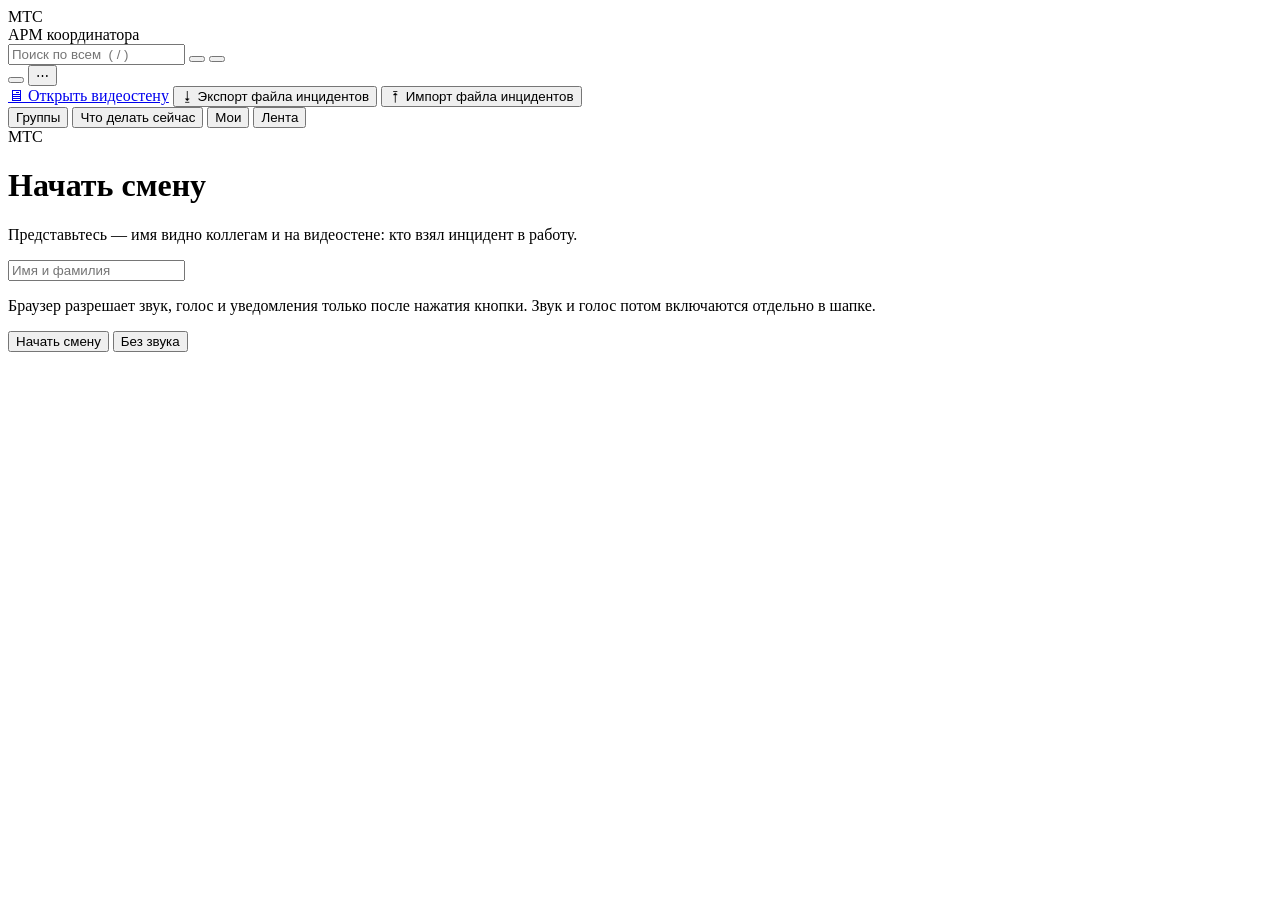
==== frontend/index.html @ fb66aca3 "Экраны АРМ по п. 6: панель поверх колонок, вкладки, ИИ с «почему?», история Панель инцидента выезжае" ====
<!doctype html>
<html lang="ru">
<head>
  <meta charset="utf-8">
  <meta name="viewport" content="width=device-width, initial-scale=1">
  <title>АРМ координатора МИ · МТС</title>
  <link rel="icon" id="favicon" href="data:,">
  <link rel="stylesheet" href="/styles.css">
</head>
<body class="arm">
  <header class="topbar" id="topbar">
    <div class="brand">
      <div class="brand-mark">МТС</div>
      <div class="brand-title">АРМ координатора</div>
    </div>
    <nav class="counters" id="counters"></nav>
    <div class="topbar-right">
      <input id="search" class="search" type="search" placeholder="Поиск по всем  ( / )" autocomplete="off" title="Номер, продукт, команда, сотрудник, координатор, текст — по всем инцидентам">
      <button class="icon-btn" id="sound-btn"></button>
      <button class="icon-btn" id="voice-btn"></button>
      <div class="clock" id="clock"></div>
      <div class="status" id="status"></div>
      <div class="menu-wrap">
        <button class="icon-btn" id="me" title="Сменить имя"></button>
        <button class="icon-btn" id="menu-btn" title="Ещё">⋯</button>
        <div class="popover menu-pop hidden" id="menu-pop">
          <a href="/wall" target="_blank">🖥 Открыть видеостену</a>
          <button id="export-btn">⭳ Экспорт файла инцидентов</button>
          <button id="import-btn">⭱ Импорт файла инцидентов</button>
          <input type="file" id="import-input" accept=".json,application/json" hidden>
        </div>
      </div>
    </div>
  </header>

  <div id="filebar" class="filebar hidden"></div>
  <section id="alerts" class="alerts"></section>

  <section class="toolbar">
    <div class="tabs">
      <button class="tab active" data-view="board">Группы</button>
      <button class="tab" data-view="queue">Что делать сейчас <b id="queue-count"></b></button>
      <button class="tab" data-view="mine">Мои <b id="mine-count" class="soft"></b></button>
      <button class="tab" data-view="feed">Лента <b id="feed-count"></b></button>
    </div>
    <div class="filters" id="filters"></div>
  </section>

  <div class="workspace" id="workspace">
    <main class="board" id="board"></main>
    <section class="queue hidden" id="queue"></section>
    <section class="queue hidden" id="mine"></section>
    <section class="feedview hidden" id="feedview"></section>
    <section class="results hidden" id="results"></section>
    <aside class="panel hidden" id="drawer"></aside>
  </div>

  <div class="modal hidden" id="modal"></div>
  <div class="toasts" id="toasts"></div>

  <div class="overlay" id="start-overlay">
    <div class="start-card">
      <div class="brand-mark big">МТС</div>
      <h1>Начать смену</h1>
      <p>Представьтесь — имя видно коллегам и на видеостене: кто взял инцидент в работу.</p>
      <input id="me-input" class="name-input" placeholder="Имя и фамилия" autocomplete="name">
      <p class="small">Браузер разрешает звук, голос и уведомления только после нажатия кнопки. Звук и голос потом включаются отдельно в шапке.</p>
      <button class="btn btn-primary big" id="start-btn">Начать смену</button>
      <button class="btn btn-ghost" id="start-silent">Без звука</button>
    </div>
  </div>

  <script type="module" src="/js/main.js"></script>
</body>
</html>
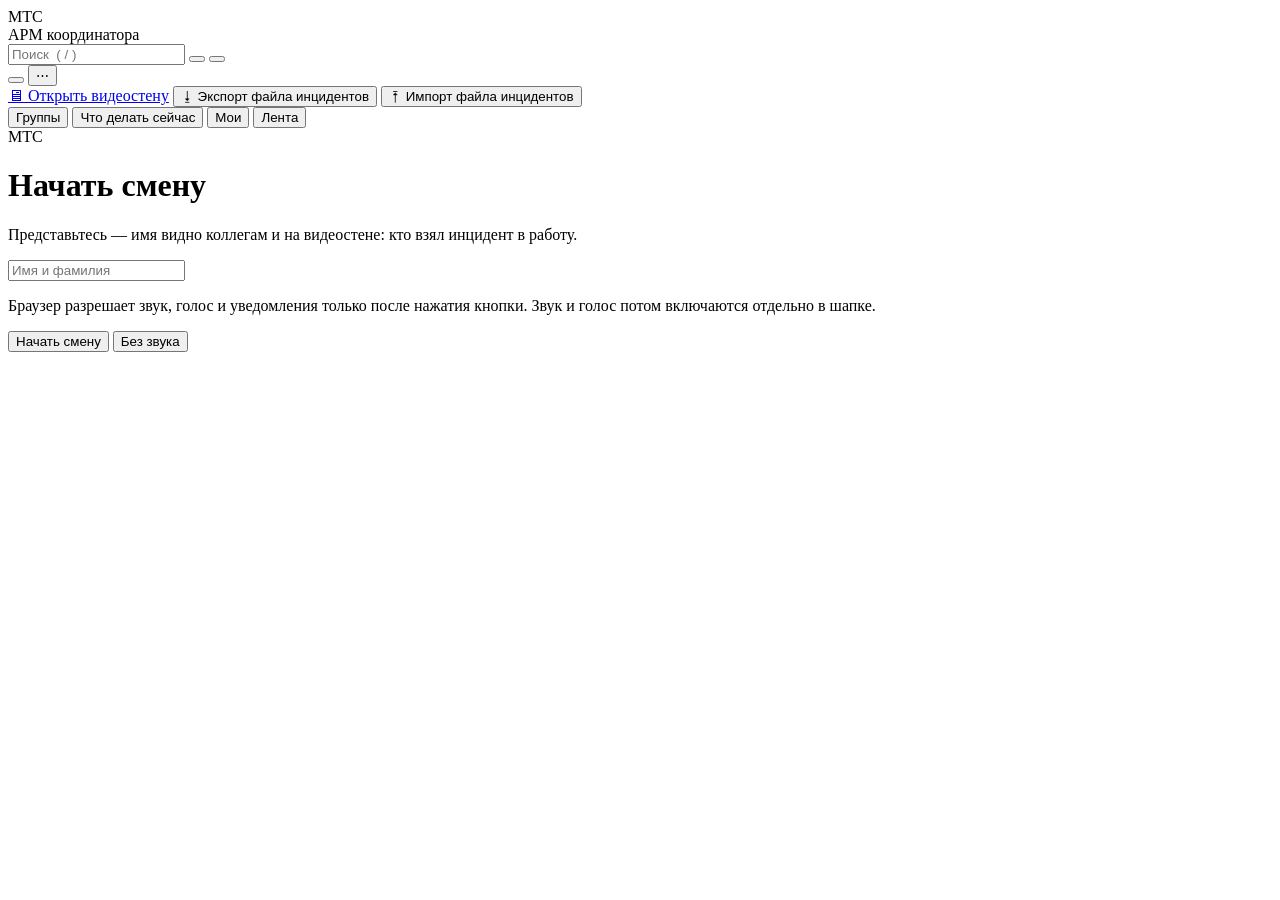
==== commit 38452d92: "АРМ: короткая подсказка в поиске — влезает в 1366 px Проверено на демо-файле 5 000: стена 1920×1080 " ====
--- a/frontend/index.html
+++ b/frontend/index.html
@@ -15,7 +15,7 @@
     </div>
     <nav class="counters" id="counters"></nav>
     <div class="topbar-right">
-      <input id="search" class="search" type="search" placeholder="Поиск по всем  ( / )" autocomplete="off" title="Номер, продукт, команда, сотрудник, координатор, текст — по всем инцидентам">
+      <input id="search" class="search" type="search" placeholder="Поиск  ( / )" autocomplete="off" title="Номер, продукт, команда, сотрудник, координатор, текст — по всем инцидентам">
       <button class="icon-btn" id="sound-btn"></button>
       <button class="icon-btn" id="voice-btn"></button>
       <div class="clock" id="clock"></div>
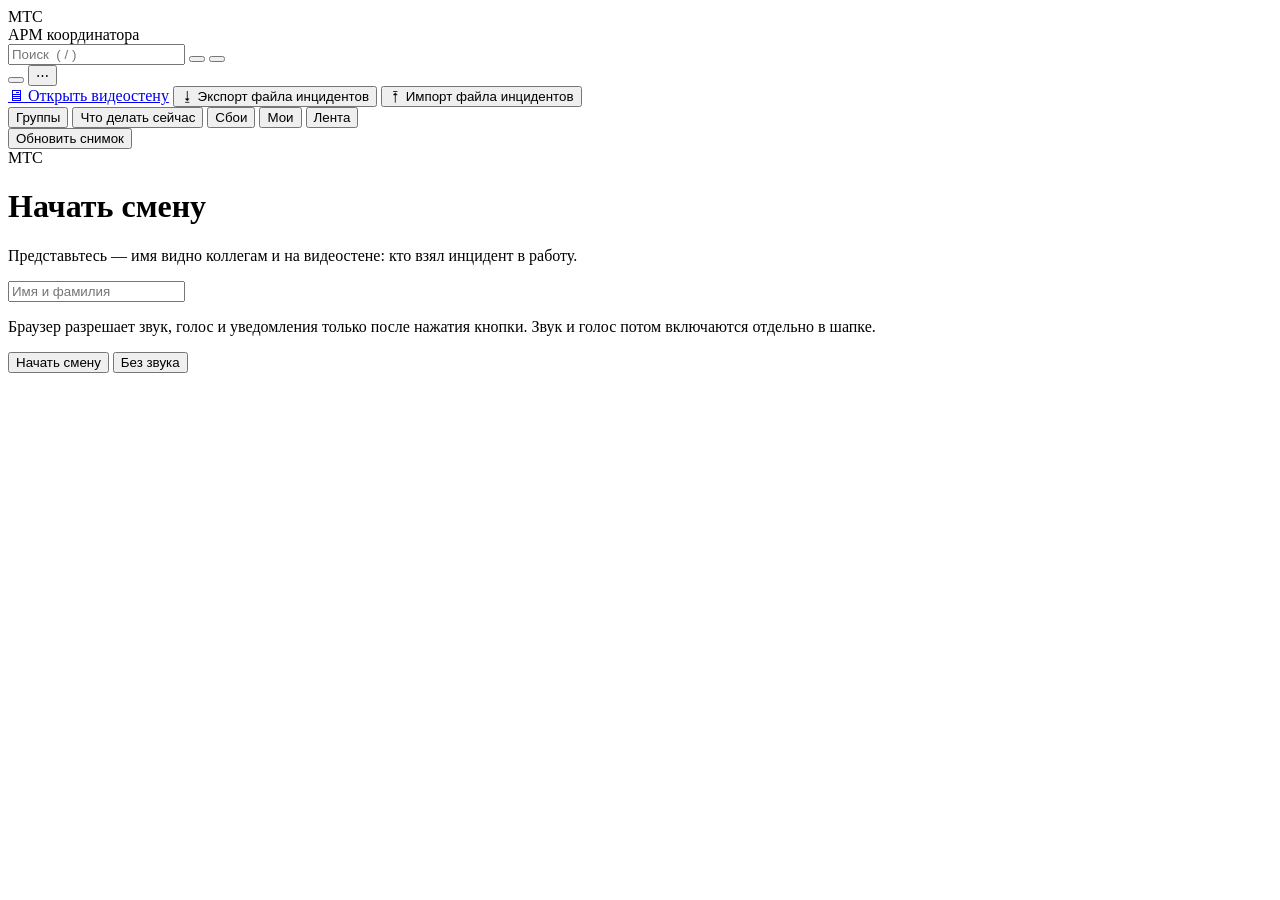
==== commit 41c3b413: "Сбои v2: подтверждение общего сбоя для нескольких продуктов" ====
--- a/frontend/index.html
+++ b/frontend/index.html
@@ -40,6 +40,7 @@
     <div class="tabs">
       <button class="tab active" data-view="board">Группы</button>
       <button class="tab" data-view="queue">Что делать сейчас <b id="queue-count"></b></button>
+      <button class="tab" data-view="outages">Сбои</button>
       <button class="tab" data-view="mine">Мои <b id="mine-count" class="soft"></b></button>
       <button class="tab" data-view="feed">Лента <b id="feed-count"></b></button>
     </div>
@@ -49,6 +50,13 @@
   <div class="workspace" id="workspace">
     <main class="board" id="board"></main>
     <section class="queue hidden" id="queue"></section>
+    <section class="outages-view hidden" id="outages" aria-label="Сбои">
+      <div class="outage-feedback">
+        <span id="outage-status" role="status"></span>
+        <button class="btn small hidden" id="outage-refresh">Обновить снимок</button>
+      </div>
+      <div id="outage-list"></div>
+    </section>
     <section class="queue hidden" id="mine"></section>
     <section class="feedview hidden" id="feedview"></section>
     <section class="results hidden" id="results"></section>
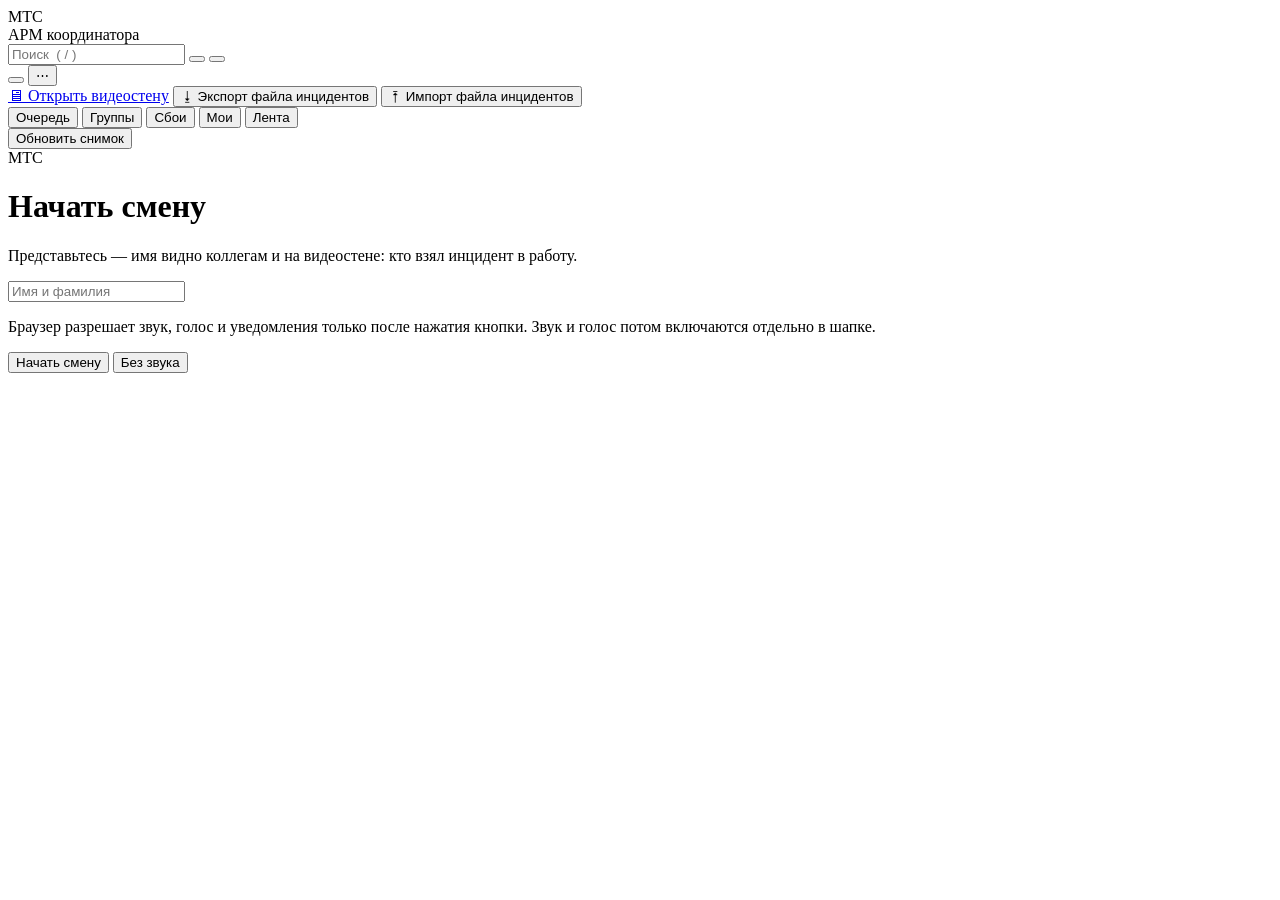
==== commit 7933d06d: "Личная очередь координатора и метки инцидентов" ====
--- a/frontend/index.html
+++ b/frontend/index.html
@@ -38,8 +38,8 @@
 
   <section class="toolbar">
     <div class="tabs">
-      <button class="tab active" data-view="board">Группы</button>
-      <button class="tab" data-view="queue">Что делать сейчас <b id="queue-count"></b></button>
+      <button class="tab active" data-view="queue">Очередь <b id="queue-count"></b></button>
+      <button class="tab" data-view="board">Группы</button>
       <button class="tab" data-view="outages">Сбои</button>
       <button class="tab" data-view="mine">Мои <b id="mine-count" class="soft"></b></button>
       <button class="tab" data-view="feed">Лента <b id="feed-count"></b></button>
@@ -48,8 +48,14 @@
   </section>
 
   <div class="workspace" id="workspace">
-    <main class="board" id="board"></main>
-    <section class="queue hidden" id="queue"></section>
+    <main class="board hidden" id="board"></main>
+    <section class="personal-queue" id="queue" aria-label="Очередь координатора">
+      <div class="queue-feedback" hidden>
+        <span id="queue-status" role="status"></span>
+        <button type="button" class="btn small" id="queue-retry" hidden>Обновить</button>
+      </div>
+      <div class="queue" id="queue-items"></div>
+    </section>
     <section class="outages-view hidden" id="outages" aria-label="Сбои">
       <div class="outage-feedback">
         <span id="outage-status" role="status"></span>
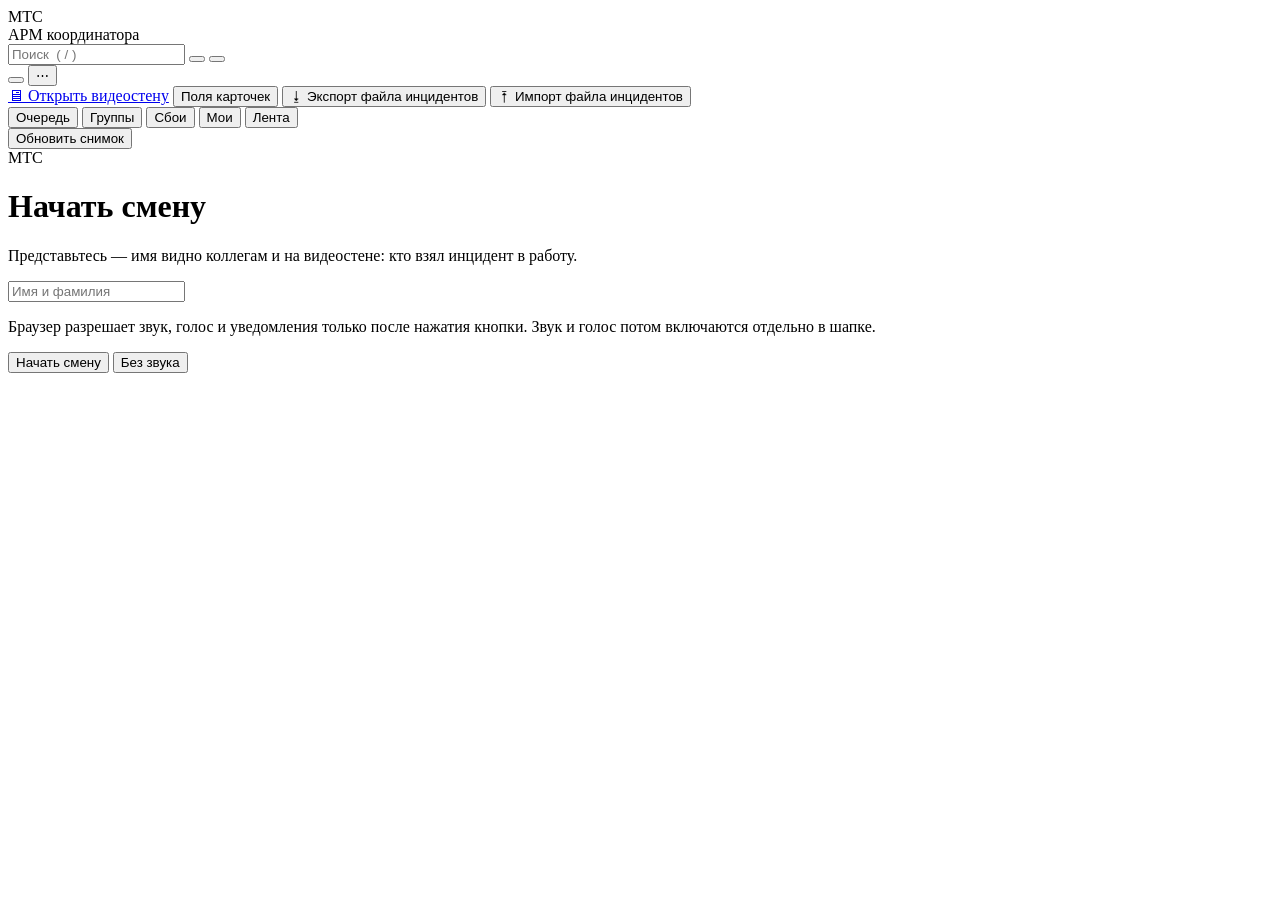
==== commit 81cbdfb3: "АРМ: компактные карточки и выбор полей" ====
--- a/frontend/index.html
+++ b/frontend/index.html
@@ -22,9 +22,10 @@
       <div class="status" id="status"></div>
       <div class="menu-wrap">
         <button class="icon-btn" id="me" title="Сменить имя"></button>
-        <button class="icon-btn" id="menu-btn" title="Ещё">⋯</button>
+        <button class="icon-btn" id="menu-btn" aria-label="Ещё" aria-expanded="false" aria-controls="menu-pop" title="Ещё">⋯</button>
         <div class="popover menu-pop hidden" id="menu-pop">
           <a href="/wall" target="_blank">🖥 Открыть видеостену</a>
+          <button type="button" id="card-settings-btn" aria-haspopup="dialog">Поля карточек</button>
           <button id="export-btn">⭳ Экспорт файла инцидентов</button>
           <button id="import-btn">⭱ Импорт файла инцидентов</button>
           <input type="file" id="import-input" accept=".json,application/json" hidden>
@@ -70,6 +71,16 @@
   </div>
 
   <div class="modal hidden" id="modal"></div>
+  <dialog class="card-settings" id="card-settings" aria-labelledby="card-settings-title">
+    <h2 id="card-settings-title">Поля карточек</h2>
+    <p id="card-settings-profile"></p>
+    <p>Номер, заголовок, приоритет и действия видны всегда.</p>
+    <fieldset><legend>Дополнительные поля</legend><div id="card-settings-fields"></div></fieldset>
+    <div class="modal-btns">
+      <button type="button" class="btn" id="card-settings-reset">По умолчанию</button>
+      <form method="dialog"><button class="btn btn-primary">Готово</button></form>
+    </div>
+  </dialog>
   <div class="toasts" id="toasts"></div>
 
   <div class="overlay" id="start-overlay">
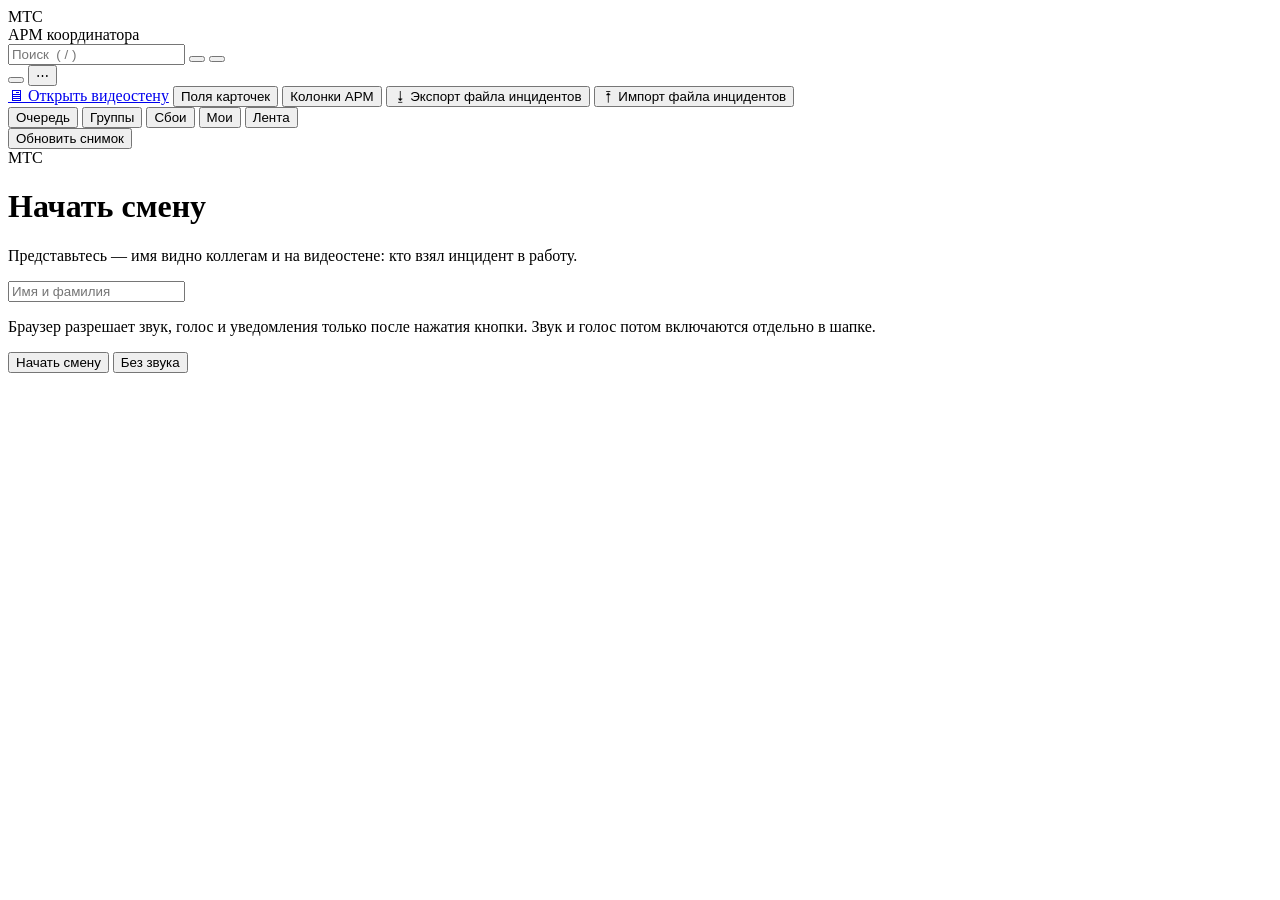
==== commit 24efee73: "АРМ: сворачивание пустых колонок и личный порядок" ====
--- a/frontend/index.html
+++ b/frontend/index.html
@@ -26,6 +26,7 @@
         <div class="popover menu-pop hidden" id="menu-pop">
           <a href="/wall" target="_blank">🖥 Открыть видеостену</a>
           <button type="button" id="card-settings-btn" aria-haspopup="dialog">Поля карточек</button>
+          <button type="button" id="column-settings-btn" aria-haspopup="dialog">Колонки АРМ</button>
           <button id="export-btn">⭳ Экспорт файла инцидентов</button>
           <button id="import-btn">⭱ Импорт файла инцидентов</button>
           <input type="file" id="import-input" accept=".json,application/json" hidden>
@@ -64,7 +65,7 @@
       </div>
       <div id="outage-list"></div>
     </section>
-    <section class="queue hidden" id="mine"></section>
+    <section class="board hidden" id="mine" aria-label="Мои инциденты"></section>
     <section class="feedview hidden" id="feedview"></section>
     <section class="results hidden" id="results"></section>
     <aside class="panel hidden" id="drawer"></aside>
@@ -78,6 +79,19 @@
     <fieldset><legend>Дополнительные поля</legend><div id="card-settings-fields"></div></fieldset>
     <div class="modal-btns">
       <button type="button" class="btn" id="card-settings-reset">По умолчанию</button>
+      <form method="dialog"><button class="btn btn-primary">Готово</button></form>
+    </div>
+  </dialog>
+  <dialog class="card-settings column-settings" id="column-settings" aria-labelledby="column-settings-title">
+    <h2 id="column-settings-title">Колонки АРМ</h2>
+    <p id="column-settings-profile"></p>
+    <label><input type="checkbox" id="collapse-empty" checked> Сворачивать пустые</label>
+    <fieldset>
+      <legend>Порядок групп в АРМ</legend>
+      <ol id="column-order"></ol>
+    </fieldset>
+    <div class="modal-btns">
+      <button type="button" class="btn" id="column-order-reset">Сбросить порядок</button>
       <form method="dialog"><button class="btn btn-primary">Готово</button></form>
     </div>
   </dialog>
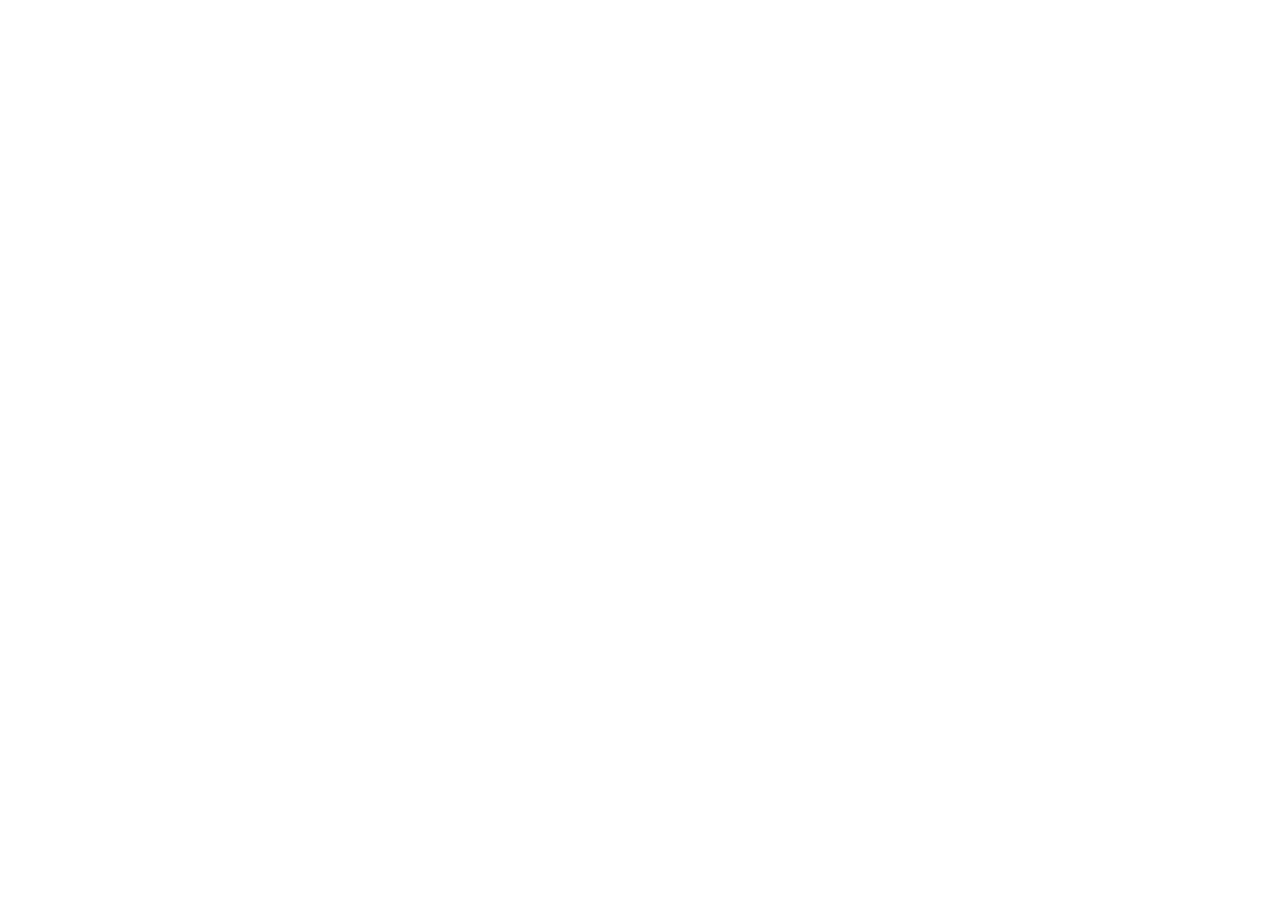
==== commit 2ac2ef5e: "Finalize the incident coordinator dashboard v1" ====
--- a/frontend/index.html
+++ b/frontend/index.html
@@ -5,58 +5,95 @@
   <meta name="viewport" content="width=device-width, initial-scale=1">
   <title>АРМ координатора МИ · МТС</title>
   <link rel="icon" id="favicon" href="data:,">
+  <script src="/js/theme.js"></script>
   <link rel="stylesheet" href="/styles.css">
 </head>
 <body class="arm">
+  <div id="arm-session" class="session-content" hidden inert>
   <header class="topbar" id="topbar">
     <div class="brand">
-      <div class="brand-mark">МТС</div>
-      <div class="brand-title">АРМ координатора</div>
+      <img class="arm-brand-mark" src="/mts-mark.svg" alt="МТС" width="36" height="36">
+      <div class="brand-title">АРМ координатора<br><span>Мониторинг массовых инцидентов</span></div>
     </div>
-    <nav class="counters" id="counters"></nav>
     <div class="topbar-right">
-      <input id="search" class="search" type="search" placeholder="Поиск  ( / )" autocomplete="off" title="Номер, продукт, команда, сотрудник, координатор, текст — по всем инцидентам">
+      <input id="search" class="search" type="search" aria-label="Поиск по инцидентам" placeholder="Поиск по инцидентам  ( / )" autocomplete="off" title="Номер, продукт, команда, сотрудник, координатор, текст — по всем инцидентам">
       <button class="icon-btn" id="sound-btn"></button>
       <button class="icon-btn" id="voice-btn"></button>
-      <div class="clock" id="clock"></div>
-      <div class="status" id="status"></div>
+      <button type="button" class="icon-btn" data-theme-toggle aria-label="Тёмная тема" aria-pressed="false" title="Переключить тему">
+        <svg class="ui-icon theme-moon" aria-hidden="true" focusable="false"><use href="/icons.svg#moon"></use></svg>
+        <svg class="ui-icon theme-sun" aria-hidden="true" focusable="false"><use href="/icons.svg#sun"></use></svg>
+      </button>
       <div class="menu-wrap">
-        <button class="icon-btn" id="me" title="Сменить имя"></button>
-        <button class="icon-btn" id="menu-btn" aria-label="Ещё" aria-expanded="false" aria-controls="menu-pop" title="Ещё">⋯</button>
+        <button class="icon-btn" id="me" aria-expanded="false" aria-controls="menu-pop" title="Меню профиля">
+          <svg class="ui-icon" aria-hidden="true" focusable="false"><use href="/icons.svg#user"></use></svg><span id="me-label"></span>
+        </button>
+        <button class="icon-btn" id="menu-btn" aria-label="Ещё" aria-expanded="false" aria-controls="menu-pop" title="Ещё">
+          <svg class="ui-icon" aria-hidden="true" focusable="false"><use href="/icons.svg#more"></use></svg>
+        </button>
         <div class="popover menu-pop hidden" id="menu-pop">
-          <a href="/wall" target="_blank">🖥 Открыть видеостену</a>
+          <a href="/wall" target="_blank"><svg class="ui-icon" aria-hidden="true" focusable="false"><use href="/icons.svg#monitor"></use></svg> Открыть видеостену</a>
           <button type="button" id="card-settings-btn" aria-haspopup="dialog">Поля карточек</button>
           <button type="button" id="column-settings-btn" aria-haspopup="dialog">Колонки АРМ</button>
-          <button id="export-btn">⭳ Экспорт файла инцидентов</button>
-          <button id="import-btn">⭱ Импорт файла инцидентов</button>
+          <button id="export-btn"><svg class="ui-icon" aria-hidden="true" focusable="false"><use href="/icons.svg#download"></use></svg> Экспорт файла инцидентов</button>
+          <button id="import-btn"><svg class="ui-icon" aria-hidden="true" focusable="false"><use href="/icons.svg#upload"></use></svg> Импорт файла инцидентов</button>
+          <button type="button" id="notifications-btn">Включить уведомления</button>
+          <button type="button" id="logout-btn">Выйти</button>
+          <span class="logout-message" id="logout-message" role="status"></span>
           <input type="file" id="import-input" accept=".json,application/json" hidden>
         </div>
       </div>
     </div>
   </header>
 
-  <div id="filebar" class="filebar hidden"></div>
-  <section id="alerts" class="alerts"></section>
-
   <section class="toolbar">
-    <div class="tabs">
+    <nav class="tabs" aria-label="Разделы АРМ">
       <button class="tab active" data-view="queue">Очередь <b id="queue-count"></b></button>
       <button class="tab" data-view="board">Группы</button>
       <button class="tab" data-view="outages">Сбои</button>
+      <button class="tab" data-view="handoff">Передача смены</button>
       <button class="tab" data-view="mine">Мои <b id="mine-count" class="soft"></b></button>
       <button class="tab" data-view="feed">Лента <b id="feed-count"></b></button>
-    </div>
-    <div class="filters" id="filters"></div>
+      <button class="tab" data-view="recent">Недавно закрытые</button>
+    </nav>
+    <div class="snapshot-state"><div class="status" id="status"></div><div class="clock" id="clock"></div></div>
   </section>
 
-  <div class="workspace" id="workspace">
+  <div id="filebar" class="filebar hidden"></div>
+  <section class="arm-overview" aria-labelledby="view-title">
+    <h1 id="view-title">Очередь координатора</h1>
+    <nav class="counters corners" id="counters" aria-label="Сводка по группам"></nav>
+  </section>
+  <section id="alerts" class="alerts"></section>
+  <div class="view-controls">
+    <div class="filters" id="filters"></div>
+    <button type="button" class="btn" id="load-map-toggle" aria-expanded="false" aria-controls="load-map" hidden>Карта нагрузки</button>
+  </div>
+
+  <div class="workspace" id="workspace" data-view="queue">
     <main class="board hidden" id="board"></main>
+    <section class="load-map corners hidden" id="load-map" aria-label="Карта нагрузки"></section>
     <section class="personal-queue" id="queue" aria-label="Очередь координатора">
       <div class="queue-feedback" hidden>
         <span id="queue-status" role="status"></span>
         <button type="button" class="btn small" id="queue-retry" hidden>Обновить</button>
       </div>
-      <div class="queue" id="queue-items"></div>
+      <div class="queue-controls">
+        <select id="queue-priority" class="fl-select" aria-label="Приоритет задач">
+          <option value="">Все приоритеты</option>
+          <option value="critical">Критические</option>
+          <option value="high">Высокие</option>
+          <option value="medium">Средние</option>
+          <option value="low">Низкие</option>
+        </select>
+      </div>
+      <div class="queue-table corners">
+        <div class="queue-columns" aria-hidden="true"><span>Приоритет</span><span>Инцидент / задача</span><span>Координатор</span><span>Срок</span><span>Действие</span></div>
+        <div class="queue" id="queue-items"></div>
+        <div class="queue-footer">
+          <span id="queue-total"></span>
+          <button type="button" class="btn small" id="queue-reminders" aria-expanded="false" aria-controls="queue-items" hidden></button>
+        </div>
+      </div>
     </section>
     <section class="outages-view hidden" id="outages" aria-label="Сбои">
       <div class="outage-feedback">
@@ -67,22 +104,60 @@
     </section>
     <section class="board hidden" id="mine" aria-label="Мои инциденты"></section>
     <section class="feedview hidden" id="feedview"></section>
+    <section class="outages-view hidden" id="handoff" aria-label="Передача смены">
+      <article class="outage-card corners">
+        <h2>Передать смену</h2>
+        <form id="handoff-form" class="handoff-form">
+          <label>Кому передать <select class="select" name="recipient" required disabled>
+            <option value="">Выберите координатора</option>
+          </select></label>
+          <label>Следующий шаг <textarea name="note" required maxlength="1000" rows="3"></textarea></label>
+          <details data-handoff-preview><summary>Сводка смены</summary><div></div></details>
+          <button type="submit" class="btn btn-primary" disabled>Передать смену</button>
+        </form>
+      </article>
+      <p id="handoff-status" role="status"></p>
+      <div id="handoff-items"></div>
+    </section>
+    <section class="outages-view recent-view hidden" id="recent" aria-label="Недавно закрытые">
+      <div class="recent-controls">
+        <div role="group" aria-label="Тип записей">
+          <button type="button" class="btn active" data-recent-kind="incidents" aria-pressed="true">Инциденты</button>
+          <button type="button" class="btn" data-recent-kind="outages" aria-pressed="false">Сбои</button>
+        </div>
+        <span>За последние 3 часа · МСК</span>
+      </div>
+      <p class="recent-status" role="status"></p>
+      <div class="recent-list"></div>
+      <nav class="recent-pages" aria-label="Страницы закрытых записей" hidden>
+        <button type="button" class="btn" data-recent-page="previous_offset">Назад</button>
+        <button type="button" class="btn" data-recent-page="next_offset">Дальше</button>
+      </nav>
+    </section>
     <section class="results hidden" id="results"></section>
-    <aside class="panel hidden" id="drawer"></aside>
+    <aside class="panel corners hidden" id="drawer" aria-label="Панель инцидента"></aside>
   </div>
 
   <div class="modal hidden" id="modal"></div>
-  <dialog class="card-settings" id="card-settings" aria-labelledby="card-settings-title">
+  <dialog class="card-settings corners" id="card-settings" aria-labelledby="card-settings-title">
     <h2 id="card-settings-title">Поля карточек</h2>
-    <p id="card-settings-profile"></p>
-    <p>Номер, заголовок, приоритет и действия видны всегда.</p>
-    <fieldset><legend>Дополнительные поля</legend><div id="card-settings-fields"></div></fieldset>
+    <div class="settings-layout">
+      <div>
+        <p id="card-settings-profile"></p>
+        <p>Номер, заголовок, приоритет и действия видны всегда.</p>
+        <fieldset><legend>Дополнительные поля</legend><div id="card-settings-fields"></div></fieldset>
+      </div>
+      <div class="settings-previews" id="card-settings-previews" hidden>
+        <h3>Исходный набор</h3><div class="card-preview" id="default-card-preview" inert></div>
+        <h3>Личный набор</h3><div class="card-preview" id="personal-card-preview" inert></div>
+      </div>
+    </div>
     <div class="modal-btns">
       <button type="button" class="btn" id="card-settings-reset">По умолчанию</button>
       <form method="dialog"><button class="btn btn-primary">Готово</button></form>
     </div>
   </dialog>
-  <dialog class="card-settings column-settings" id="column-settings" aria-labelledby="column-settings-title">
+  <dialog class="card-settings column-settings corners" id="column-settings" aria-labelledby="column-settings-title">
     <h2 id="column-settings-title">Колонки АРМ</h2>
     <p id="column-settings-profile"></p>
     <label><input type="checkbox" id="collapse-empty" checked> Сворачивать пустые</label>
@@ -97,18 +172,27 @@
   </dialog>
   <div class="toasts" id="toasts"></div>
 
-  <div class="overlay" id="start-overlay">
-    <div class="start-card">
-      <div class="brand-mark big">МТС</div>
-      <h1>Начать смену</h1>
-      <p>Представьтесь — имя видно коллегам и на видеостене: кто взял инцидент в работу.</p>
-      <input id="me-input" class="name-input" placeholder="Имя и фамилия" autocomplete="name">
-      <p class="small">Браузер разрешает звук, голос и уведомления только после нажатия кнопки. Звук и голос потом включаются отдельно в шапке.</p>
-      <button class="btn btn-primary big" id="start-btn">Начать смену</button>
-      <button class="btn btn-ghost" id="start-silent">Без звука</button>
-    </div>
+  </div>
+  <div class="overlay login-overlay" id="start-overlay" hidden>
+    <form class="start-card login-form" id="login-form" method="post" aria-labelledby="login-title">
+      <div class="login-brand">
+        <img class="arm-brand-mark big" src="/mts-mark.svg" alt="МТС" width="64" height="64">
+        <button type="button" class="icon-btn" data-theme-toggle aria-label="Тёмная тема" aria-pressed="false" title="Переключить тему">
+          <svg class="ui-icon theme-moon" aria-hidden="true" focusable="false"><use href="/icons.svg#moon"></use></svg>
+          <svg class="ui-icon theme-sun" aria-hidden="true" focusable="false"><use href="/icons.svg#sun"></use></svg>
+        </button>
+      </div>
+      <h1 id="login-title">Вход в АРМ координатора</h1>
+      <p>Демонстрационный доступ</p>
+      <label for="login">Логин</label>
+      <input id="login" autocomplete="username" maxlength="100" required>
+      <label for="password">Пароль</label>
+      <input id="password" type="password" autocomplete="current-password" maxlength="1024" required>
+      <p id="login-message" class="login-message" role="status" aria-live="polite"></p>
+      <button class="btn btn-primary big" id="login-submit">Войти</button>
+    </form>
   </div>
 
-  <script type="module" src="/js/main.js"></script>
+  <script type="module" src="/js/login.js"></script>
 </body>
 </html>
